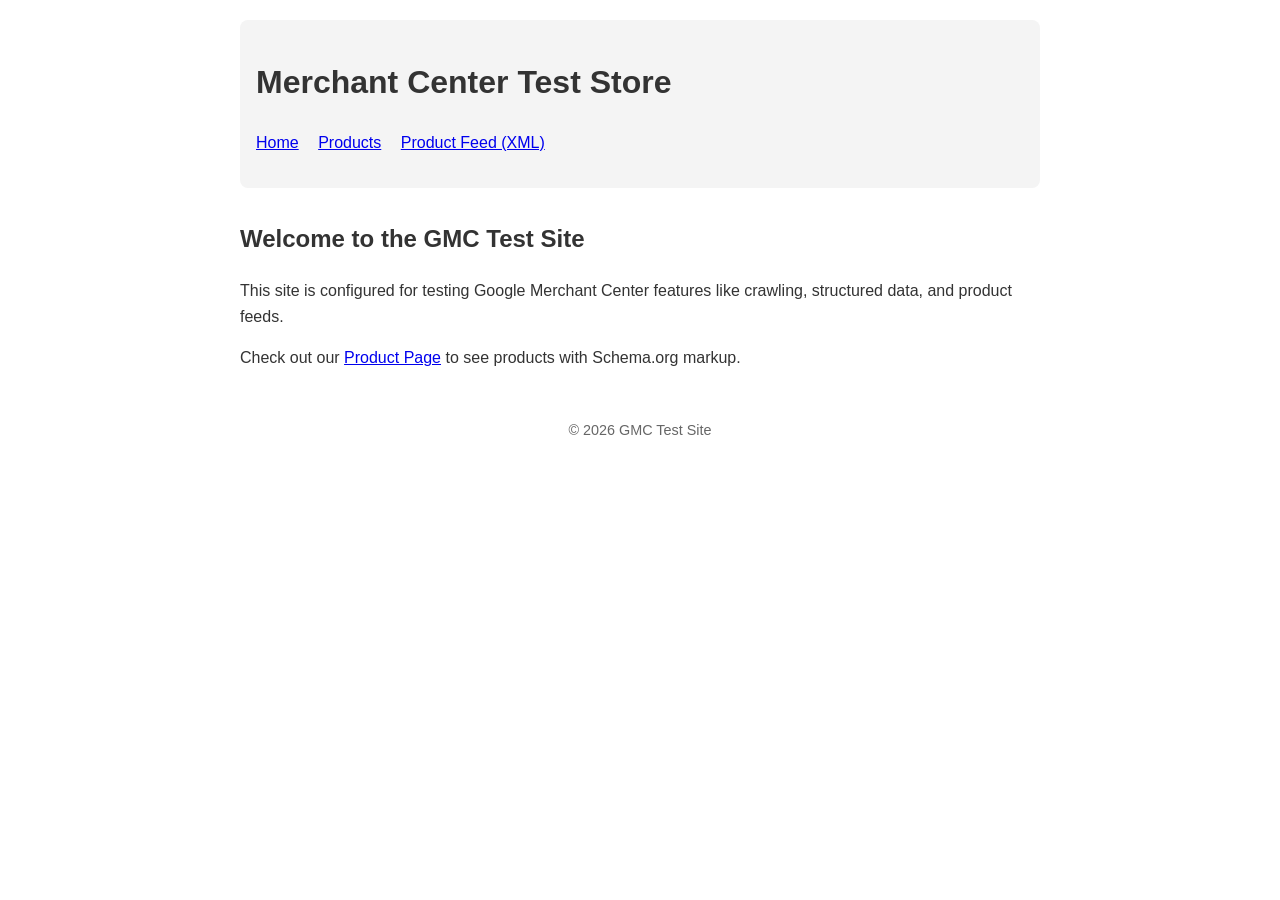
==== index.html @ 7700c51e "Initial commit of Google Merchant Center test site" ====
<!DOCTYPE html>
<html lang="en">
<head>
    <meta charset="UTF-8">
    <meta name="viewport" content="width=device-width, initial-scale=1.0">
    <title>GMC Test Site</title>
    <link rel="stylesheet" href="styles.css">
</head>
<body>
    <header>
        <h1>Merchant Center Test Store</h1>
        <nav>
            <ul>
                <li><a href="index.html">Home</a></li>
                <li><a href="products.html">Products</a></li>
                <li><a href="feed.xml">Product Feed (XML)</a></li>
            </ul>
        </nav>
    </header>
    <main>
        <section>
            <h2>Welcome to the GMC Test Site</h2>
            <p>This site is configured for testing Google Merchant Center features like crawling, structured data, and product feeds.</p>
            <p>Check out our <a href="products.html">Product Page</a> to see products with Schema.org markup.</p>
        </section>
    </main>
    <footer>
        <p>&copy; 2026 GMC Test Site</p>
    </footer>
</body>
</html>
---- styles.css ----
body {
    font-family: -apple-system, BlinkMacSystemFont, "Segoe UI", Roboto, Helvetica, Arial, sans-serif;
    line-height: 1.6;
    margin: 0;
    padding: 0;
    color: #333;
    max-width: 800px;
    margin: auto;
    padding: 20px;
}

header {
    background: #f4f4f4;
    padding: 1rem;
    margin-bottom: 2rem;
    border-radius: 8px;
}

nav ul {
    list-style: none;
    padding: 0;
}

nav ul li {
    display: inline;
    margin-right: 15px;
}

.product-card {
    border: 1px solid #ddd;
    padding: 15px;
    margin-bottom: 20px;
    border-radius: 8px;
}

.product-price {
    font-weight: bold;
    color: #2c3e50;
}

footer {
    margin-top: 3rem;
    font-size: 0.9rem;
    color: #666;
    text-align: center;
}
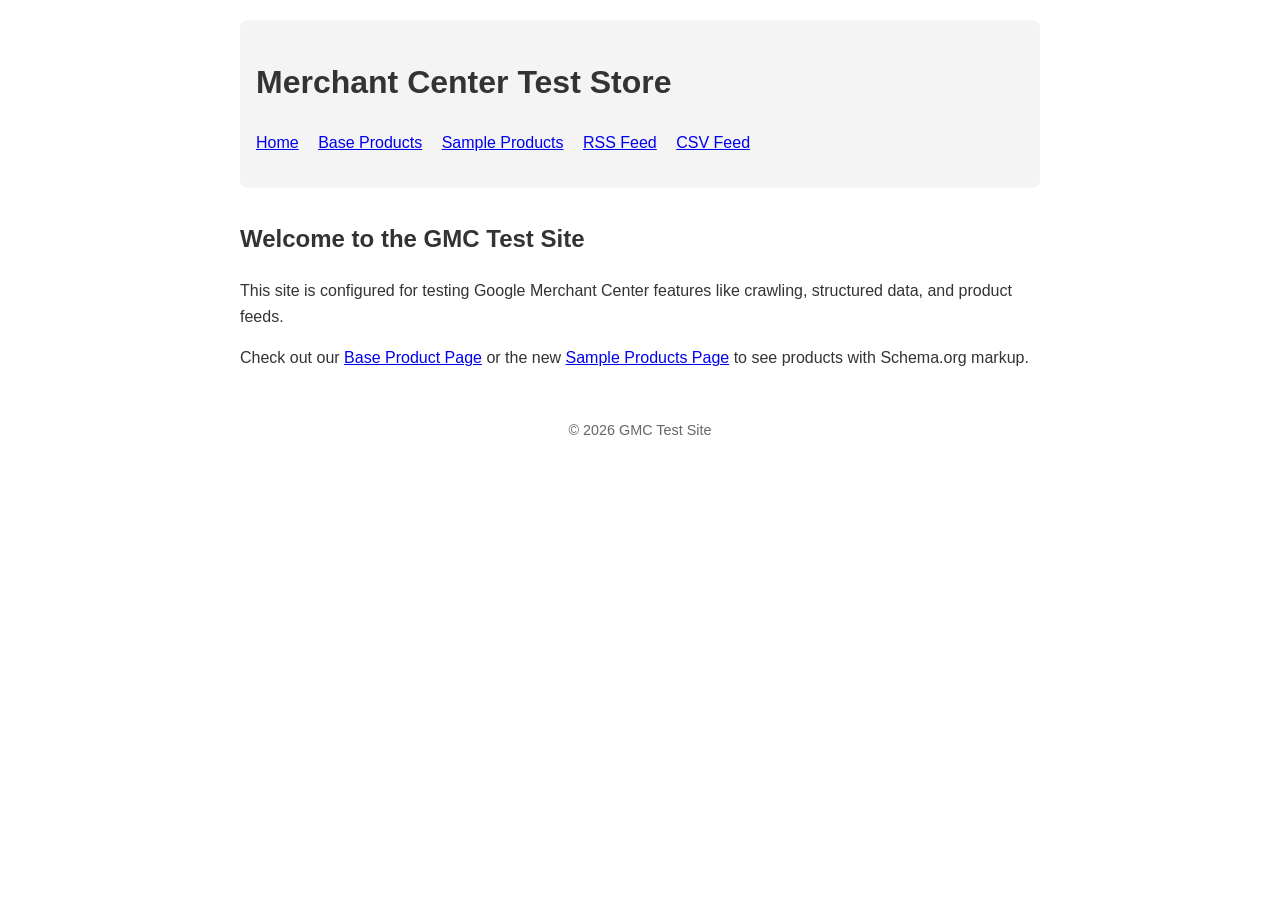
==== commit 88f20fd5: "Add 16 sample products with images and CSV feed" ====
--- a/index.html
+++ b/index.html
@@ -4,6 +4,7 @@
     <meta charset="UTF-8">
     <meta name="viewport" content="width=device-width, initial-scale=1.0">
     <title>GMC Test Site</title>
+    <meta name="google-site-verification" content="fVW96aVcHg07mLvGFaRn0Ws-UvKu2bMe0o0f3H0wM7s" />
     <link rel="stylesheet" href="styles.css">
 </head>
 <body>
@@ -12,8 +13,10 @@
         <nav>
             <ul>
                 <li><a href="index.html">Home</a></li>
-                <li><a href="products.html">Products</a></li>
-                <li><a href="feed.xml">Product Feed (XML)</a></li>
+                <li><a href="products.html">Base Products</a></li>
+                <li><a href="sample-products.html">Sample Products</a></li>
+                <li><a href="feed.xml">RSS Feed</a></li>
+                <li><a href="gmc_feed.csv">CSV Feed</a></li>
             </ul>
         </nav>
     </header>
@@ -21,7 +24,7 @@
         <section>
             <h2>Welcome to the GMC Test Site</h2>
             <p>This site is configured for testing Google Merchant Center features like crawling, structured data, and product feeds.</p>
-            <p>Check out our <a href="products.html">Product Page</a> to see products with Schema.org markup.</p>
+            <p>Check out our <a href="products.html">Base Product Page</a> or the new <a href="sample-products.html">Sample Products Page</a> to see products with Schema.org markup.</p>
         </section>
     </main>
     <footer>
